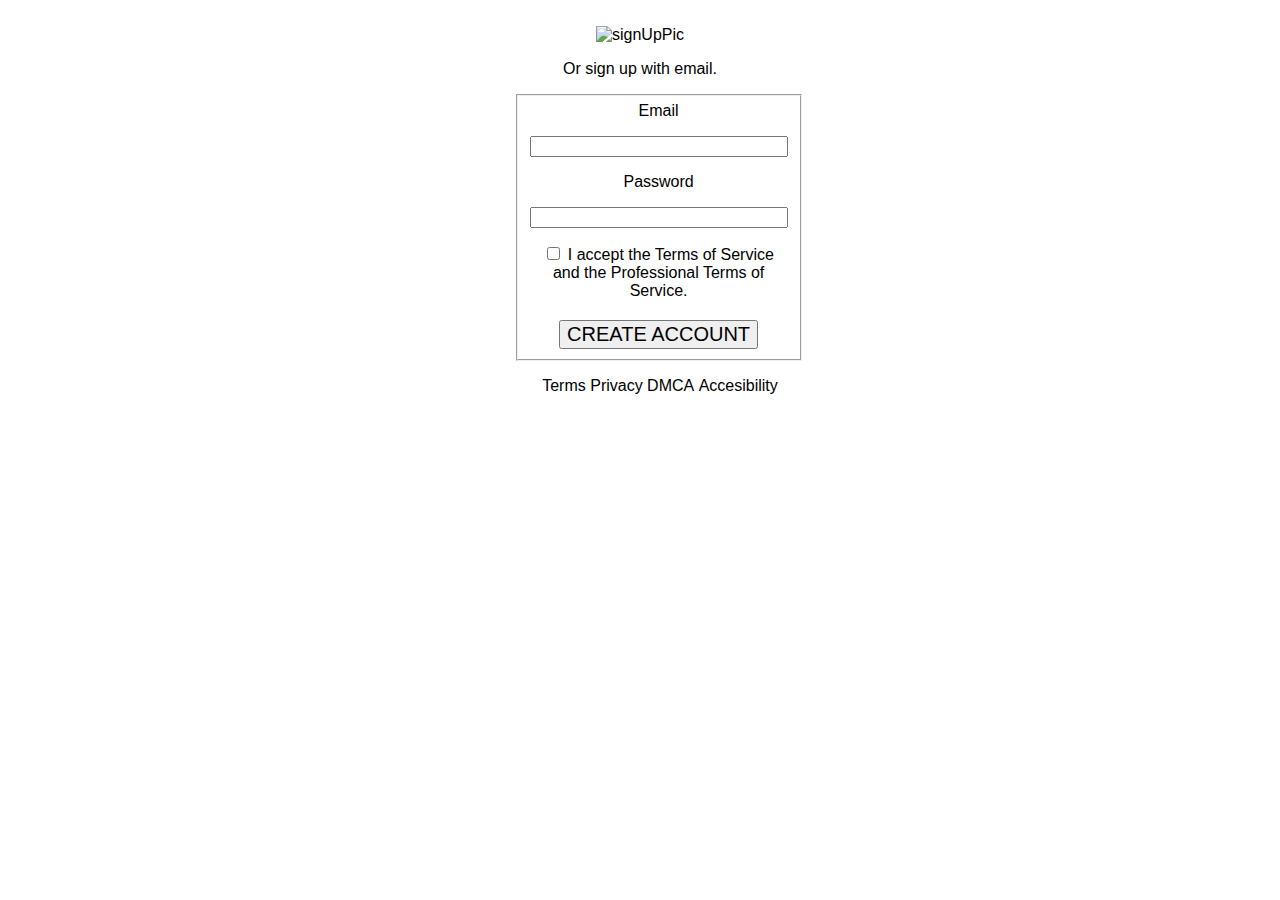
==== ejercicio1.html @ e15cce59 "First exercice" ====
<!DOCTYPE html>
<html lang="en">
<head>
    <meta charset="UTF-8">
    <meta http-equiv="X-UA-Compatible" content="IE=edge">
    <meta name="viewport" content="width=device-width, initial-scale=1.0">
    <title>Sign up for Issuu</title>
    <link rel="stylesheet" href="style.css">
</head>
    <body class="center">
        <header>
            <img src="https://issuu.com/" alt="">
        </header>
        <main>
            <div>
                <img src="https://onymos.com/wp-content/uploads/2020/10/google-signin-button.png" alt="signUpPic" class="halfsize">
                <p> Or sign up with email.</p>
            </div>
            <div class="margin">
                <form action="/dia2/ejercicio1.html" method="post">
                    <fieldset>
                        <label for="email">Email</label>
                        <p> <input type="email" name="email" class="width"> </p>
                        <label for="pass">Password</label>
                        <p><input type="password" name="pass" class="width"></p>
                        <input type="checkbox" name="TOS" id="">
                        <span>I accept the Terms of Service and the Professional Terms of Service.</span>
                        <input type="submit" value="CREATE ACCOUNT" class="marginform fontsizebut">
                    </fieldset>
                </form>
            </div>
        </main>
        <footer>
            <ul>
                <li class="inline">Terms</li>
                <li class="inline">Privacy</li>
                <li class="inline">DMCA</li>
                <li class="inline">Accesibility</li>
            </ul>
        </footer>
    </body>
</body>
</html>
---- style.css ----
* {
    font-family: sans-serif;
}

.backgroundGeneral {
    background-color: #F0F0F0;
}

.center {
    text-align:center;
}

.halfsize {
    width: 15%;
}

.margin {
    margin-left: 40%;
    margin-right: 40%;
}

.width {
    width: 250px;
}
.alignleft {
    text-align: left;
}

.buttonwidth {
    font-size: 20px;
}

.marginform {
    margin-top: 20px;
}

.fontsizebut {
    font-size: 20px;
}

.inline {
    display:inline;
}
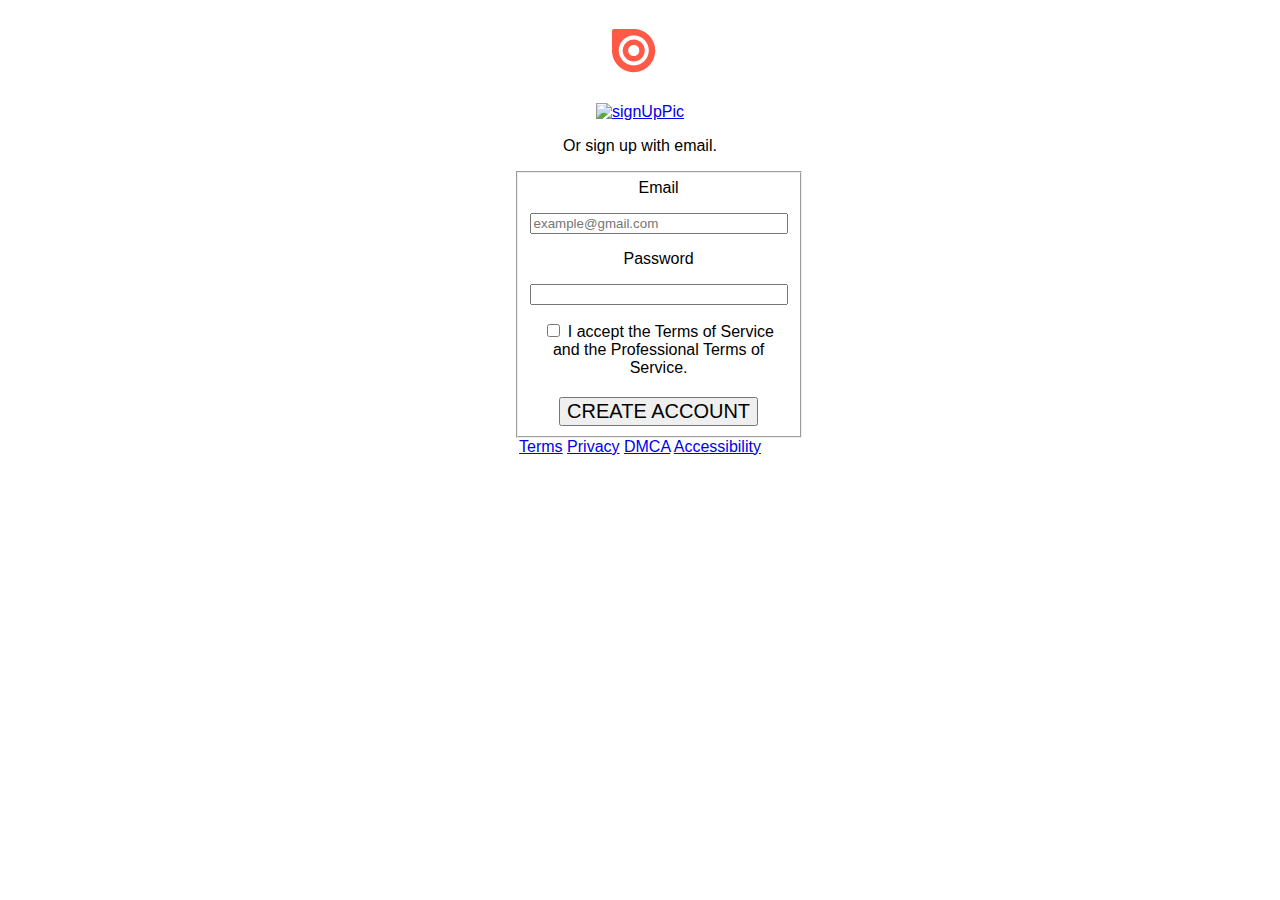
==== commit 9811c4e6: "Final Exercice 1" ====
--- a/ejercicio1.html
+++ b/ejercicio1.html
@@ -9,18 +9,22 @@
 </head>
     <body class="center">
         <header>
-            <img src="https://issuu.com/" alt="">
+            <a href="https://issuu.com/signup?plan=basic&issuu_product=landing-pages&issuu_subproduct=tryissuu">
+                <img src="./img/icon.png" alt="icon">
+            </a>
         </header>
         <main>
             <div>
-                <img src="https://onymos.com/wp-content/uploads/2020/10/google-signin-button.png" alt="signUpPic" class="halfsize">
+                <a href="https://google.com">
+                    <img src="https://onymos.com/wp-content/uploads/2020/10/google-signin-button.png" alt="signUpPic" class="halfsize">
+                </a>
                 <p> Or sign up with email.</p>
             </div>
             <div class="margin">
                 <form action="/dia2/ejercicio1.html" method="post">
                     <fieldset>
                         <label for="email">Email</label>
-                        <p> <input type="email" name="email" class="width"> </p>
+                        <p> <input type="email" name="email" class="width" placeholder="example@gmail.com"> </p>
                         <label for="pass">Password</label>
                         <p><input type="password" name="pass" class="width"></p>
                         <input type="checkbox" name="TOS" id="">
@@ -31,12 +35,10 @@
             </div>
         </main>
         <footer>
-            <ul>
-                <li class="inline">Terms</li>
-                <li class="inline">Privacy</li>
-                <li class="inline">DMCA</li>
-                <li class="inline">Accesibility</li>
-            </ul>
+            <span><a href="https://issuu.com/legal/terms">Terms</a></span>
+            <span><a href="https://issuu.com/legal/privacy">Privacy</a></span>
+            <span><a href="https://issuu.com/legal/dmca">DMCA</a></span>
+            <span><a href="https://issuu.com/legal/accessibility">Accessibility</a></span>
         </footer>
     </body>
 </body>
